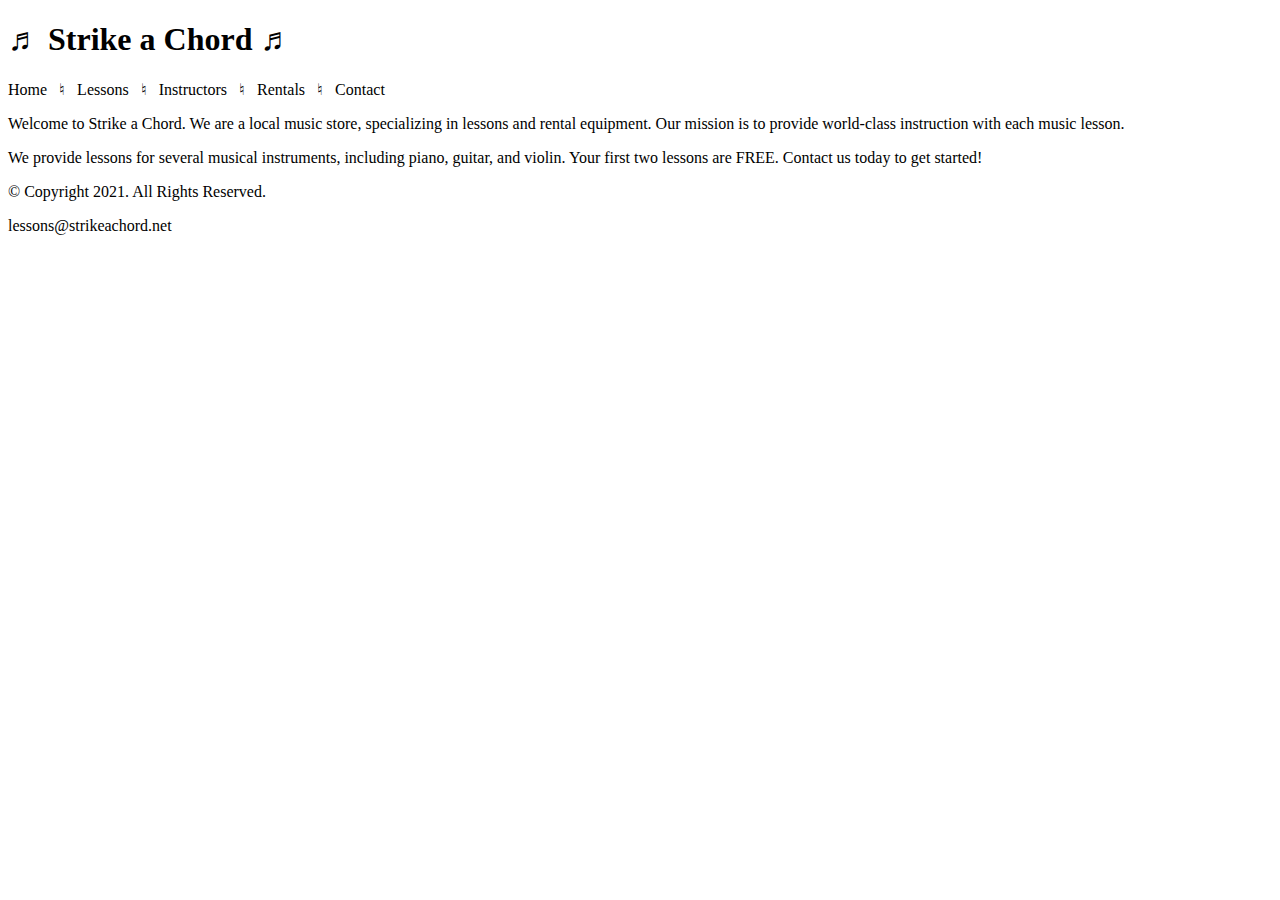
==== music/index.html @ f09f1974 "initial commit" ====
<!DOCTYPE html>
<!-- 
Student Name: Daniel Avalos
File Name: index.html
Date: 09/21/2023
 -->
<html lang="en">
<head>
  <title>Strike a Chord: Home Page</title>
  <meta charset="utf-8">
</head>
<body>
  <header>
    <h1>&#9836; Strike a Chord &#9836;</h1>
  </header>

  <nav>
    <p>Home &nbsp; &#9838; &nbsp;
    Lessons &nbsp; &#9838; &nbsp;
    Instructors &nbsp; &#9838; &nbsp;
    Rentals &nbsp; &#9838; &nbsp;
    Contact</p>
  </nav>

  <!-- Use the main area to add the main content to the webpage -->
  <main>

    <p>Welcome to Strike a Chord. We are a local music store, specializing in lessons and rental equipment. Our mission is to provide world-class instruction with each music lesson.</p>

    <p>We provide lessons for several musical instruments, including piano, guitar, and violin. Your first two lessons are FREE. Contact us today to get started!</p>
    
  </main>

  <footer>
    <p>&copy; Copyright 2021. All Rights Reserved.</p>
    <p>lessons@strikeachord.net</p>
  </footer>
</body>
</html>
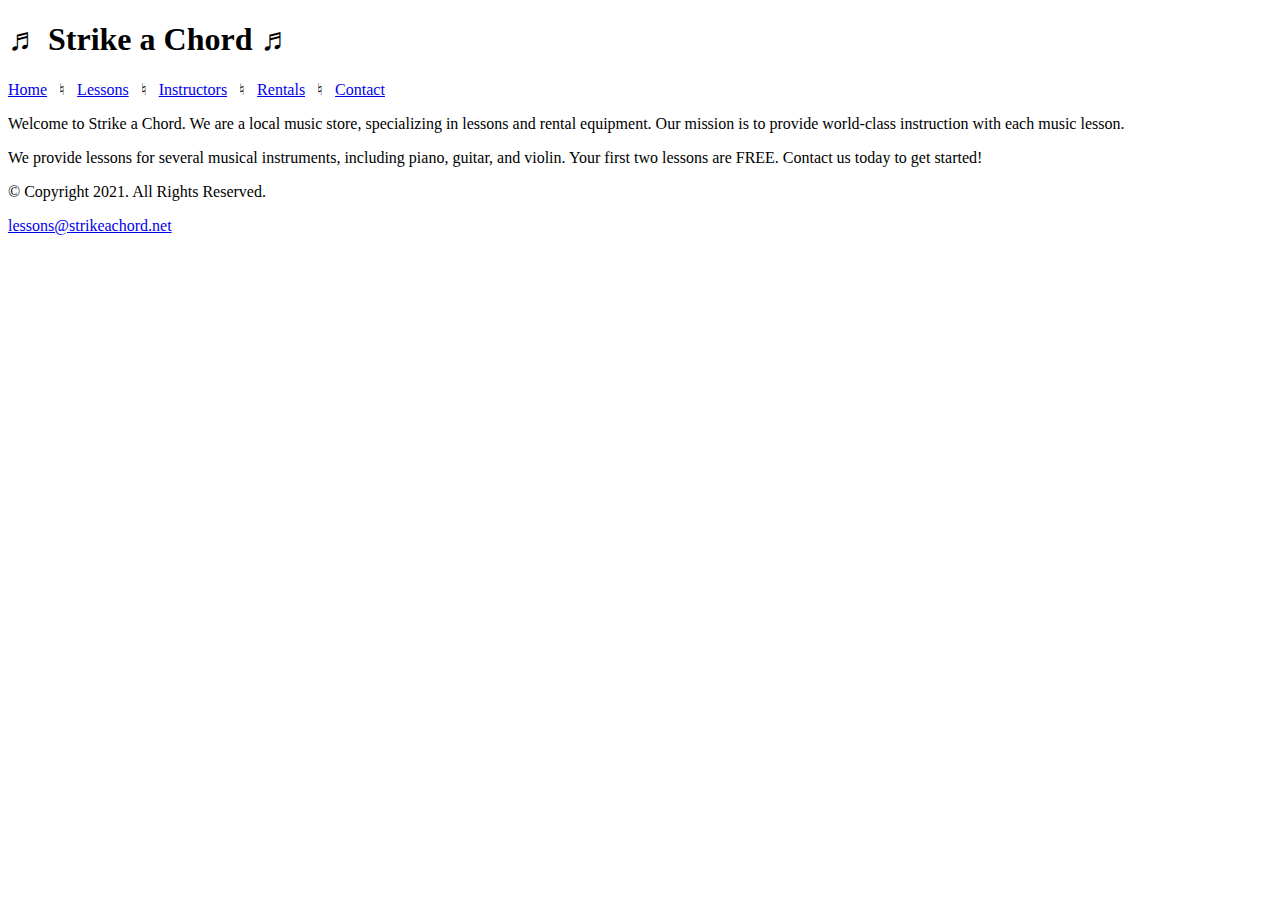
==== commit 76763356: "initial commit" ====
--- a/music/index.html
+++ b/music/index.html
@@ -15,25 +15,29 @@
   </header>
 
   <nav>
-    <p>Home &nbsp; &#9838; &nbsp;
-    Lessons &nbsp; &#9838; &nbsp;
-    Instructors &nbsp; &#9838; &nbsp;
-    Rentals &nbsp; &#9838; &nbsp;
-    Contact</p>
+    <p><a href="index.html">Home</a> &nbsp; &#9838; &nbsp;
+    <a href="lessons.html">Lessons</a> &nbsp; &#9838; &nbsp;
+    <a href="instructors.html">Instructors</a> &nbsp; &#9838; &nbsp;
+    <a href="rentals.html">Rentals</a> &nbsp; &#9838; &nbsp;
+    <a href="contact.html">Contact</a></p>
   </nav>
 
   <!-- Use the main area to add the main content to the webpage -->
   <main>
 
-    <p>Welcome to Strike a Chord. We are a local music store, specializing in lessons and rental equipment. Our mission is to provide world-class instruction with each music lesson.</p>
+    <div id="intro">
 
-    <p>We provide lessons for several musical instruments, including piano, guitar, and violin. Your first two lessons are FREE. Contact us today to get started!</p>
+      <p>Welcome to Strike a Chord. We are a local music store, specializing in lessons and rental equipment. Our mission is to provide world-class instruction with each music lesson.</p>
+
+      <p>We provide lessons for several musical instruments, including piano, guitar, and violin. Your first two lessons are FREE. Contact us today to get started!</p>
+
+    </div>
     
   </main>
 
   <footer>
     <p>&copy; Copyright 2021. All Rights Reserved.</p>
-    <p>lessons@strikeachord.net</p>
+    <p><a href="mailto:lessons@strikeachord.net">lessons@strikeachord.net</a></p>
   </footer>
 </body>
 </html>
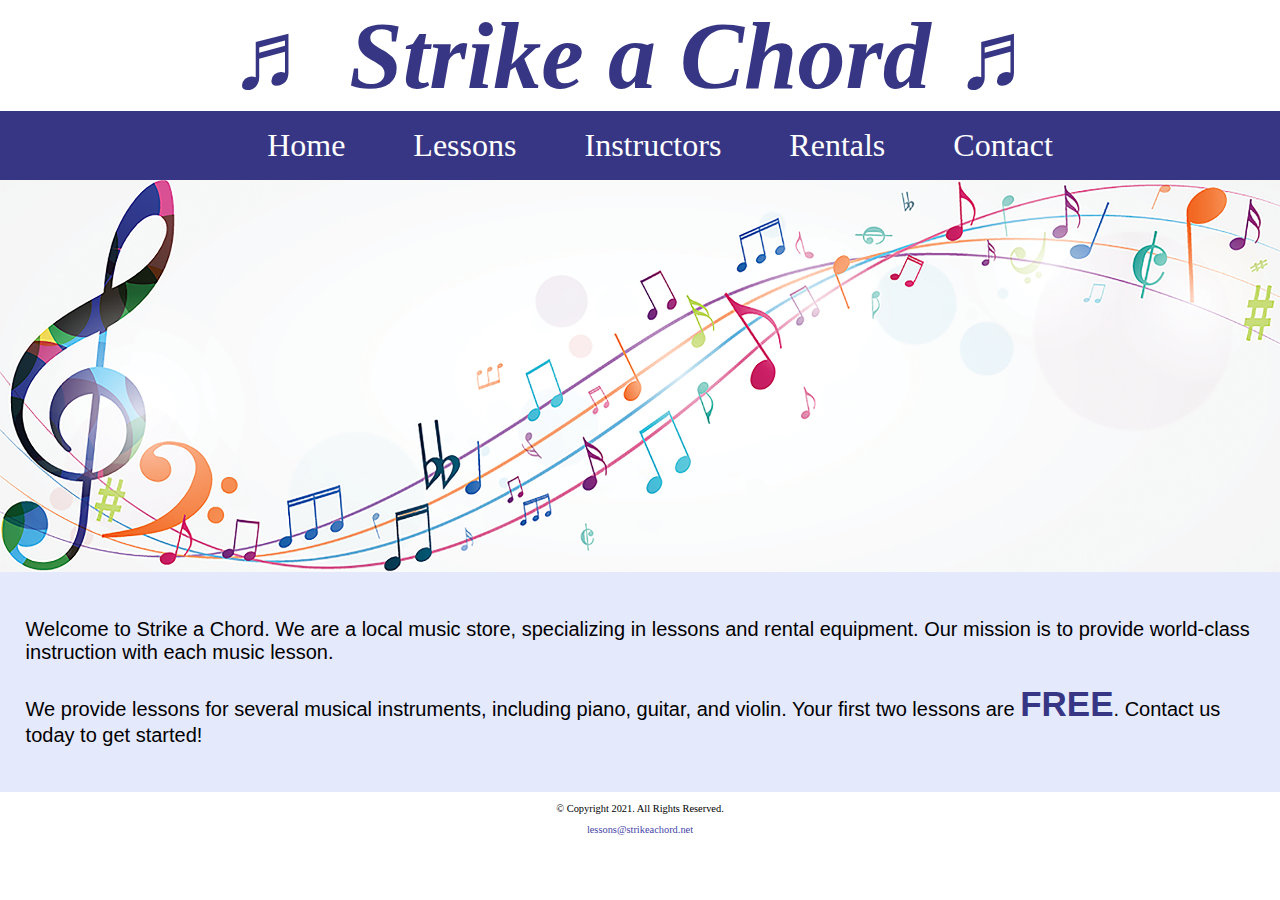
==== commit e664836f: "initial commit" ====
--- a/music/index.html
+++ b/music/index.html
@@ -8,6 +8,7 @@
 <head>
   <title>Strike a Chord: Home Page</title>
   <meta charset="utf-8">
+  <link rel="stylesheet" href="css/styles.css">
 </head>
 <body>
   <header>
@@ -15,12 +16,19 @@
   </header>
 
   <nav>
-    <p><a href="index.html">Home</a> &nbsp; &#9838; &nbsp;
-    <a href="lessons.html">Lessons</a> &nbsp; &#9838; &nbsp;
-    <a href="instructors.html">Instructors</a> &nbsp; &#9838; &nbsp;
-    <a href="rentals.html">Rentals</a> &nbsp; &#9838; &nbsp;
-    <a href="contact.html">Contact</a></p>
+    <ul>
+      <li><a href="index.html">Home</a></li>
+      <li><a href="lessons.html">Lessons</a></li>
+      <li><a href="instructors.html">Instructors</a></li>
+      <li><a href="rentals.html">Rentals</a></li>
+      <li><a href="contact.html">Contact</a></li>
+    </ul>
   </nav>
+
+  <!-- Hero Image -->
+  <div id="hero">
+      <img src="images/music-notes.png" alt="colorful music notes">
+  </div>
 
   <!-- Use the main area to add the main content to the webpage -->
   <main>
@@ -29,7 +37,7 @@
 
       <p>Welcome to Strike a Chord. We are a local music store, specializing in lessons and rental equipment. Our mission is to provide world-class instruction with each music lesson.</p>
 
-      <p>We provide lessons for several musical instruments, including piano, guitar, and violin. Your first two lessons are FREE. Contact us today to get started!</p>
+      <p>We provide lessons for several musical instruments, including piano, guitar, and violin. Your first two lessons are <span class="action">FREE</span>. Contact us today to get started!</p>
 
     </div>
     
--- a/music/css/styles.css
+++ b/music/css/styles.css
@@ -0,0 +1,111 @@
+/*
+Author: Daniel Avalos
+File Name: styles.css
+Date: 10/07/2023
+*/
+
+/* CSS Reset */
+body, header, nav, main, footer, img, h1 {
+    margin: 0;
+    padding: 0;
+    boder: 0; 
+}
+
+/* Style rule for images */
+img {
+  max-width: 100%;
+  display: block;
+}
+
+/* Style rules for header content */
+header {
+  text-align: center;
+  font-size: 3em;
+  color: #373684;
+}
+
+header h1 {
+  font-style: italic;
+}
+
+/* Style rules for navigation area */
+nav {
+    background-color: #373684;
+}
+ 
+nav ul {
+    list-style-type: none;
+    margin: 0;
+    text-align: center;
+}
+ 
+nav li {
+    display: inline-block;
+    font-size: 2em;
+}
+ 
+nav li a {
+    display: block;
+    color: #fff;
+    text-align: center;
+    padding: 0.5em 1em;
+    text-decoration: none;
+}
+
+/* Style rules for main content */
+main {
+    padding: 2%;
+    background-color: #e5e9fc;
+    overflow: auto;
+    font-family: Verdana, Arial, sans-serif;
+}
+ 
+main p {
+    font-size: 1.25em;
+}
+ 
+.action {
+    font-size: 1.75em;
+    color: #373684; 
+    font-weight: bold;
+}
+
+/* Style rules for lessons content */
+#piano, #guitar, #violin {
+     width: 29%;
+     float: left;
+     margin: 0 2%;
+}
+ 
+#info {
+    clear: left;
+    background-color: #c0caf7;
+    padding: 1% 2%;
+}
+
+/* Style rules for contact content */
+#contact {
+    text-align: center;
+}
+ 
+#contact a {
+    color: #4645a8;
+    text-decoration: none;
+    font-weight: bold;
+}
+ 
+.map {
+    border: 5px solid #373684;
+}
+
+/* Style rules for footer content */
+footer {
+    text-align: center;
+    font-size: 0.65em;
+    clear: left;  
+}
+ 
+footer a {
+    color: #4645a8;
+    text-decoration: none;
+}
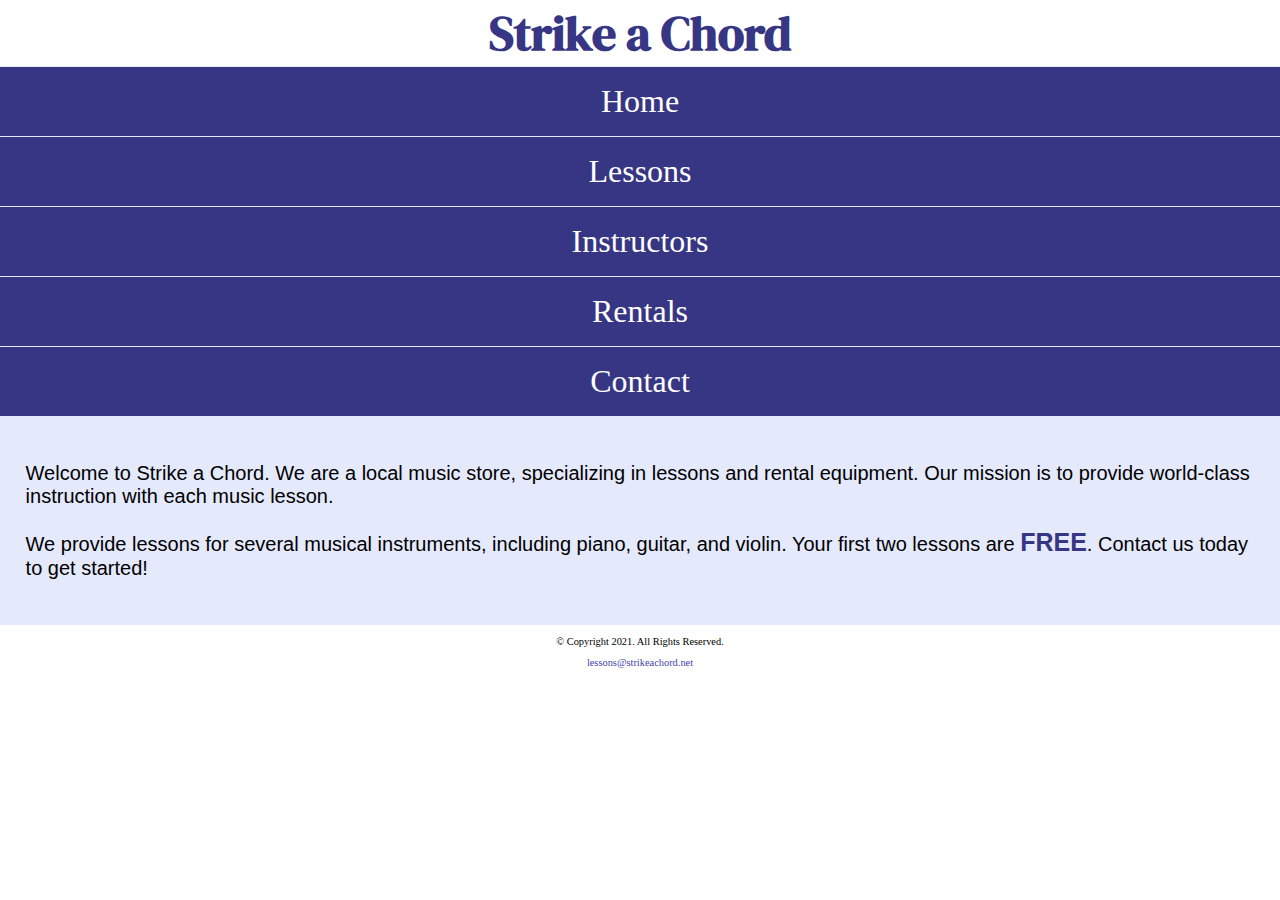
==== commit 9c9c72ed: "initial commit" ====
--- a/music/index.html
+++ b/music/index.html
@@ -9,10 +9,12 @@
   <title>Strike a Chord: Home Page</title>
   <meta charset="utf-8">
   <link rel="stylesheet" href="css/styles.css">
+  <meta name="viewport" content="width=device-width, initial-scale=1.0">
+  <link href="https://fonts.googleapis.com/css2?family=DM+Serif+Display:ital@1&family=Roboto&display=swap" rel="stylesheet">
 </head>
 <body>
   <header>
-    <h1>&#9836; Strike a Chord &#9836;</h1>
+    <h1><span class="tab-desk">&#9836;</span> Strike a Chord <span class="tab-desk">&#9836;</span></h1>
   </header>
 
   <nav>
@@ -26,7 +28,7 @@
   </nav>
 
   <!-- Hero Image -->
-  <div id="hero">
+  <div class="tab-desk" id="hero">
       <img src="images/music-notes.png" alt="colorful music notes">
   </div>
 
--- a/music/css/styles.css
+++ b/music/css/styles.css
@@ -5,10 +5,10 @@
 */
 
 /* CSS Reset */
-body, header, nav, main, footer, img, h1 {
+body, header, nav, main, footer, img, h1, ul {
     margin: 0;
     padding: 0;
-    boder: 0; 
+    border: 0; 
 }
 
 /* Style rule for images */
@@ -16,16 +16,22 @@
   max-width: 100%;
   display: block;
 }
+/* Style rules for mobile viewport. */
+
+/* Hide tab-desk class. */
+.tab-desk {
+  display: none;
+}
 
 /* Style rules for header content */
 header {
   text-align: center;
-  font-size: 3em;
+  font-size: 1.5em;
   color: #373684;
 }
 
 header h1 {
-  font-style: italic;
+  font-family: 'DM Serif Display', serif;
 }
 
 /* Style rules for navigation area */
@@ -35,13 +41,13 @@
  
 nav ul {
     list-style-type: none;
-    margin: 0;
     text-align: center;
 }
  
 nav li {
-    display: inline-block;
+    display: block;
     font-size: 2em;
+    border-top: 1px solid #e5e9fc;
 }
  
 nav li a {
@@ -54,6 +60,7 @@
 
 /* Style rules for main content */
 main {
+    font-family: 'Roboto', sans-serif;
     padding: 2%;
     background-color: #e5e9fc;
     overflow: auto;
@@ -65,15 +72,13 @@
 }
  
 .action {
-    font-size: 1.75em;
+    font-size: 1.25em;
     color: #373684; 
     font-weight: bold;
 }
 
 /* Style rules for lessons content */
 #piano, #guitar, #violin {
-     width: 29%;
-     float: left;
      margin: 0 2%;
 }
  
@@ -83,12 +88,35 @@
     padding: 1% 2%;
 }
 
+#info ul {
+    margin-left: 10%;
+}
+
+.round {
+    border-radius: 8px;
+}
+
 /* Style rules for contact content */
 #contact {
     text-align: center;
 }
+
+.tel-link {
+    background-color: #373684;
+    padding: 2%;
+    margin: 0 auto;
+    width: 80%;
+    text-align: center;
+    border-radius: 5px;
+} 
+.tel-link a {
+    color: #fff;
+    text-decoration: none;
+    font-size: 1.5em;
+    display: block;
+}
  
-#contact a {
+#contact .email-link {
     color: #4645a8;
     text-decoration: none;
     font-weight: bold;
@@ -96,6 +124,8 @@
  
 .map {
     border: 5px solid #373684;
+    width: 95%;
+    height: 50%;
 }
 
 /* Style rules for footer content */
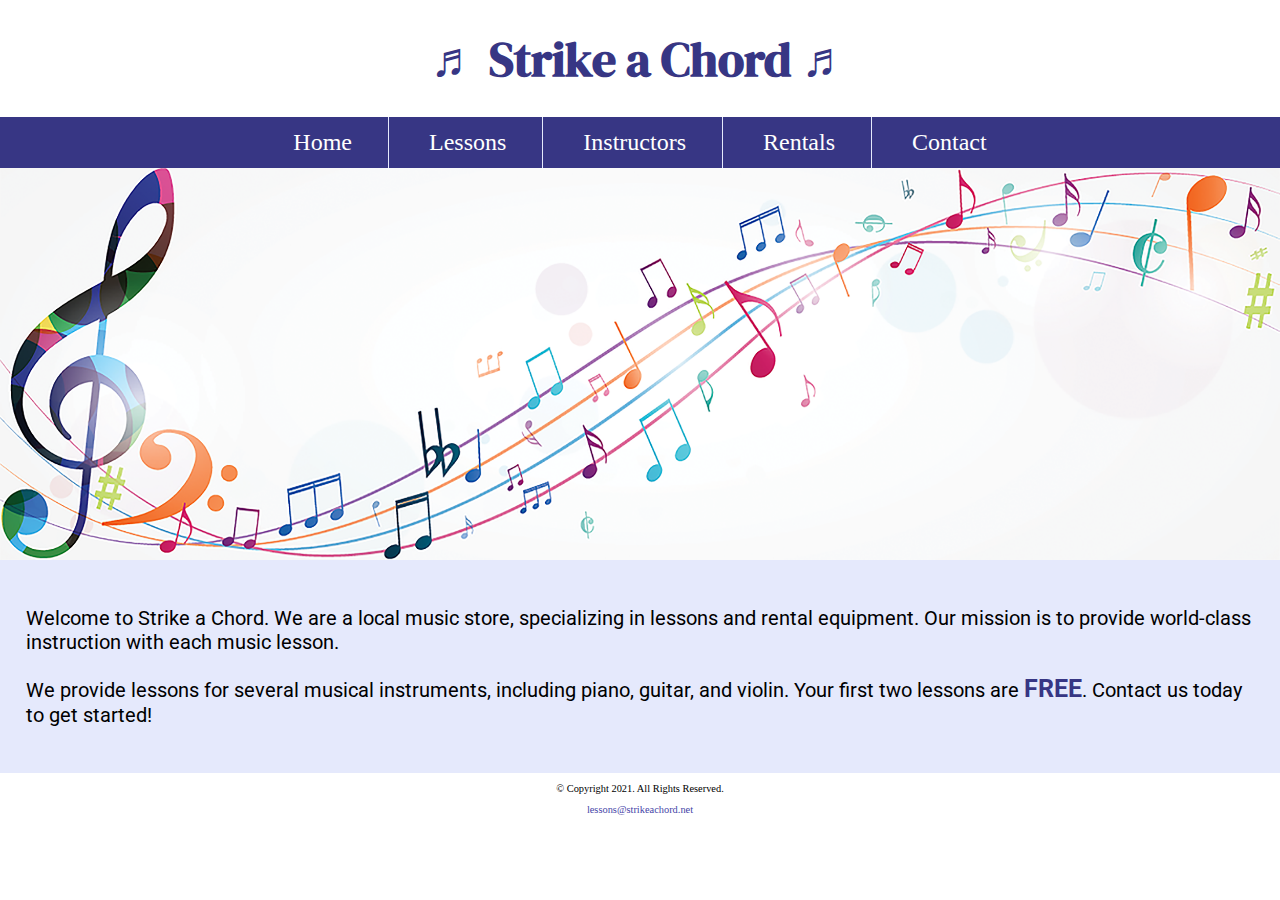
==== commit c0af804c: "initial commit" ====
--- a/music/index.html
+++ b/music/index.html
@@ -11,13 +11,32 @@
   <link rel="stylesheet" href="css/styles.css">
   <meta name="viewport" content="width=device-width, initial-scale=1.0">
   <link href="https://fonts.googleapis.com/css2?family=DM+Serif+Display:ital@1&family=Roboto&display=swap" rel="stylesheet">
+  <link rel="shortcut icon" href="images/favicon.ico">
+  <link rel="icon" type="image/png" sizes="32x32" href="images/favicon-32.png">
+  <link rel="apple-touch-icon" sizes="180x180" href="images/apple-touch-icon.png">
+  <link rel="icon" sizes="192x192" href="images/android-chrome-192.png">
 </head>
 <body>
+
+<!-- Mobile Nav -->  
+    <nav class="mobile-nav">
+        <div id="menu-links">
+            <a href="index.html">Home</a>
+            <a href="lessons.html">Lessons</a>
+            <a href="instructors.html">Instructors</a>
+            <a href="rentals.html">Rentals</a>
+            <a href="contact.html">Contact Us</a>
+        </div>
+        <a class="menu-icon" onclick="hamburger()">
+            <div>&#9776;</div>
+        </a>
+    </nav>
+
   <header>
     <h1><span class="tab-desk">&#9836;</span> Strike a Chord <span class="tab-desk">&#9836;</span></h1>
   </header>
 
-  <nav>
+  <nav class="tab-desk">
     <ul>
       <li><a href="index.html">Home</a></li>
       <li><a href="lessons.html">Lessons</a></li>
@@ -49,5 +68,7 @@
     <p>&copy; Copyright 2021. All Rights Reserved.</p>
     <p><a href="mailto:lessons@strikeachord.net">lessons@strikeachord.net</a></p>
   </footer>
+
+    <script src="scripts/script.js"></script>
 </body>
 </html>
--- a/music/css/styles.css
+++ b/music/css/styles.css
@@ -5,7 +5,7 @@
 */
 
 /* CSS Reset */
-body, header, nav, main, footer, img, h1, ul {
+body, header, nav, main, footer, img, h1, ul, section, aside, figure, figcaption {
     margin: 0;
     padding: 0;
     border: 0; 
@@ -16,11 +16,45 @@
   max-width: 100%;
   display: block;
 }
+
+/* Style rule for box sizing applies to all elements */  
+* {  
+  box-sizing: border-box; 
+}
+
 /* Style rules for mobile viewport. */
 
 /* Hide tab-desk class. */
-.tab-desk {
+.tab-desk, #menu-links {
   display: none;
+}
+
+aside {
+  text-align: center;
+  font-size: 1.5em;
+  font-weight: bold;
+  color: #373684;
+  text-shadow: 3px 3px 10px #8280cb;
+}
+
+figure {
+  position: relative;
+  max-width: 275px;
+  margin: 2% auto;
+  border: 8px solid #373684;
+}
+
+figcaption {
+  position: absolute;
+  bottom: 0;
+  background: rgba(55, 54, 132, 0.7);
+  color: #fff;
+  width: 100%;
+  padding: 5% 0%;
+  text-align: center;
+  font-family: Verdana, Arial, sans-serif;
+  font-size: 1.5em;
+  font-weight: bold;
 }
 
 /* Style rules for header content */
@@ -32,30 +66,37 @@
 
 header h1 {
   font-family: 'DM Serif Display', serif;
+  font-style: normal;
+  font-size: 1.5em;
+  padding: 4%;
+  margin-right: 15%;
 }
 
 /* Style rules for navigation area */
 nav {
     background-color: #373684;
 }
- 
-nav ul {
-    list-style-type: none;
-    text-align: center;
-}
- 
-nav li {
-    display: block;
-    font-size: 2em;
-    border-top: 1px solid #e5e9fc;
-}
- 
-nav li a {
-    display: block;
+
+.mobile-nav a {
     color: #fff;
     text-align: center;
-    padding: 0.5em 1em;
+    font-size: 2em;
     text-decoration: none;
+    padding: 3%;
+    display: block;
+}
+ 
+.mobile-nav a.menu-icon {
+    display: block;
+    position: absolute;
+    right: 0; 
+    top: 0;  
+}
+ 
+.menu-icon div {
+    height: 50px;
+    width: 50px;
+    background-color: #373684;
 }
 
 /* Style rules for main content */
@@ -64,7 +105,6 @@
     padding: 2%;
     background-color: #e5e9fc;
     overflow: auto;
-    font-family: Verdana, Arial, sans-serif;
 }
  
 main p {
@@ -97,7 +137,7 @@
 }
 
 /* Style rules for contact content */
-#contact {
+#contact, #rental h2, #form h2 {
     text-align: center;
 }
 
@@ -128,6 +168,57 @@
     height: 50%;
 }
 
+/* Style rules for table elements */
+table {
+    border: 1px solid #373684;
+    border-collapse: collapse;
+    margin: 0 auto;
+    width: 100%;
+}
+ 
+caption {
+    font-size: 1.5em;
+    font-weight: bold; 
+    padding: 1%;
+}
+ 
+th, td {
+    border: 1px solid #373684;
+    padding: 2%; 
+}
+ 
+th {
+    background-color: #373684;
+    color: #fff;
+    font-size: 1.15em;
+}
+ 
+tr:nth-child(odd) {
+    background-color: #b7b7e1;  
+}
+
+/* Style rules for form elements */
+fieldset, input {
+    margin-bottom: 2%;
+}
+fieldset legend {
+    font-weight: bold;
+    font-size: 1.25em;
+}
+
+label {
+    display: block;
+    padding-top: 3%;
+}
+
+form #submit {
+    margin: 0 auto;
+    display: block;
+    padding: 3%;
+    background-color: #b7b7e1;
+    font-size: 1em;
+}
+
 /* Style rules for footer content */
 footer {
     text-align: center;
@@ -139,3 +230,146 @@
     color: #4645a8;
     text-decoration: none;
 }
+
+/* Media Query for Tablet Viewport */
+@media screen and (min-width: 550px), print {
+    /* Tablet Viewport: Style rules for nav area. */
+    .mobile-nav {
+        display: none;
+    }
+
+    nav ul {
+        list-style-type: none;
+        text-align: center;
+    }
+
+    nav li {
+        border-top: none;
+        display: inline-block;
+        font-size: 1.5em;
+        border-right: 1px solid #e5e9fc;
+    }
+
+    nav li:last-child {
+        border-right: none;
+    }
+
+    nav li a {
+        padding: 0.25em 0.5em;
+        display: block;
+        color: #fff;
+        text-align: center;
+        text-decoration: none;
+    }
+
+    /* Tablet Viewport: Style rule for map. */
+    .map {
+        width: 500px;
+        height: 450px;
+    }
+
+    /* Tablet Viewport: Style rule for form element */
+    form {
+        width: 70%;
+        margin: 0 auto;
+    }
+
+    /* Desktop Viewport: Style rules for table element. */
+    table {
+        width: 70%;
+    }
+
+    /* Desktop Viewport: Style rules for form elements */
+    .form-grid {
+        display: grid;
+        grid-template-columns: auto auto;
+        grid-gap: 20px;
+    }
+
+    btn {
+        grid-column: 1 / span 2;
+    }
+
+    /* Tablet Viewport: Show tab-desk class, hide mobile class */  
+    .tab-desk {
+        display: block;
+    } 
+
+    .mobile {
+        display: none;  
+    } 
+    
+    /* Tablet Viewport: Style rule for header content */  
+    header h1 {
+        margin: 0;
+        padding: 0;
+        font-size: 2em;
+    }
+
+    span.tab-desk {
+        display: inline;
+    }
+
+    .grid {
+        display: grid;
+        grid-template-columns: auto auto;
+        grid-gap: 20px;
+    }
+
+    aside {
+        grid-column: 1 / span 2;
+    }
+}
+
+/* Media Query for Desktop Viewport. */
+@media screen and (min-width: 769px), print {
+    /* Desktop Viewport: Style rule for header. */
+    header {
+        padding: 2%;
+    }
+
+    /* Desktop Viewport: Style rules for nav area. */
+    nav li a {
+        padding: 0.5em 1.5em;
+    }
+
+    nav li a:hover {
+        color: #373684;
+        background-color: #e5e9fc;
+    }
+
+    /* Desktop Viewport: Style rules for main content. */
+    #info ul {
+        margin-left: 5%;
+    }
+
+    main h3 {
+        font-size: 1.5em;
+    }
+
+    #piano, #guitar, #violin {
+        width: 29%;
+        float: left;
+        margin: 0 2%;
+    }
+
+    .grid {
+        grid-template-columns: auto auto auto auto;
+    }
+
+    figcaption {
+        font-size: 1em;
+    }
+
+    aside {
+        grid-column: 1 / span 4;
+    }
+}
+
+/* Media Query for Print. */
+@media print {
+    body {
+      background-color: #fff;
+      color: #000;
+    }
+}
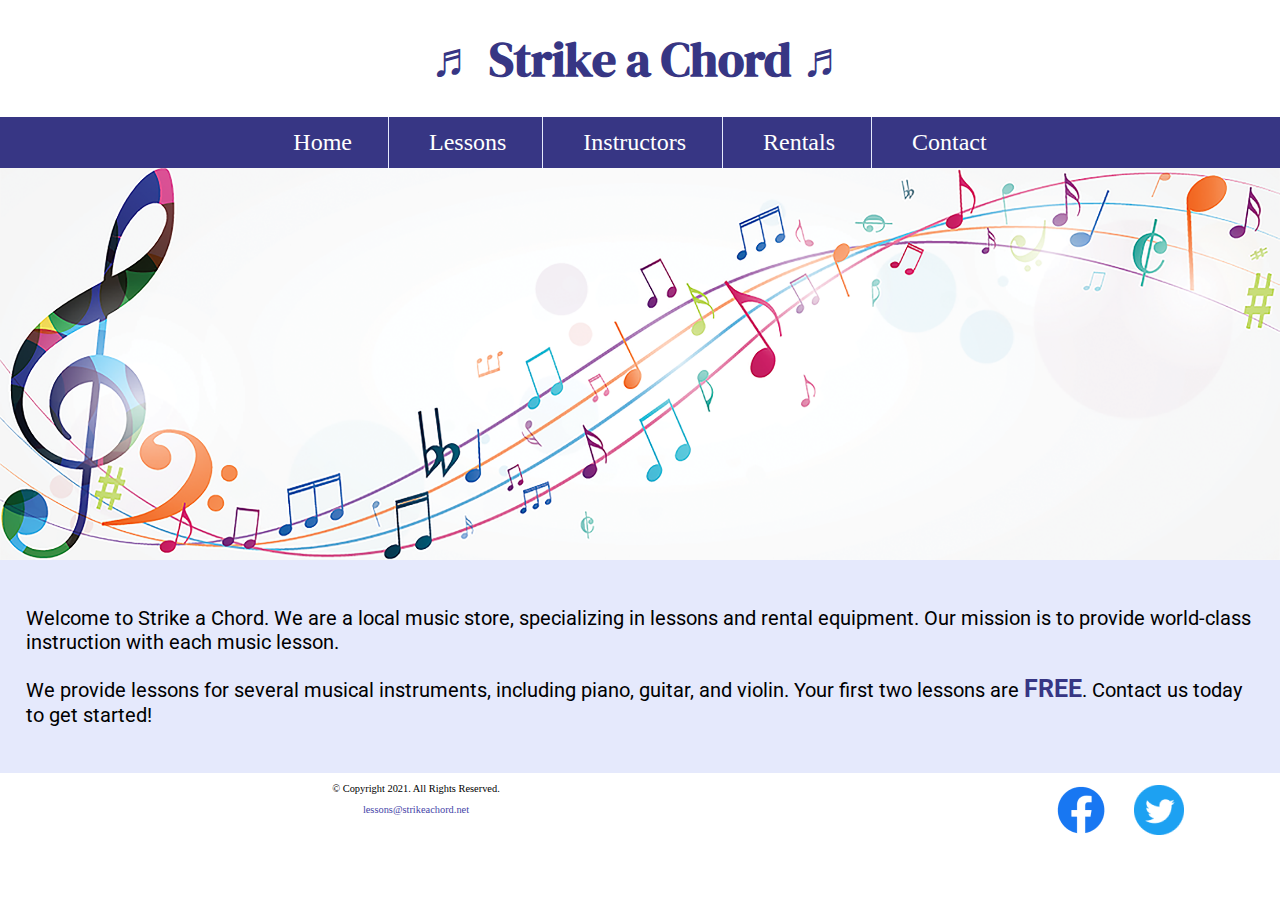
==== commit 3ff0dc6b: "initial commit" ====
--- a/music/index.html
+++ b/music/index.html
@@ -6,10 +6,11 @@
  -->
 <html lang="en">
 <head>
-  <title>Strike a Chord: Home Page</title>
+  <title>Music Lessons - Rentals | Strike a Chord</title>
   <meta charset="utf-8">
   <link rel="stylesheet" href="css/styles.css">
   <meta name="viewport" content="width=device-width, initial-scale=1.0">
+  <meta name="description" content="Strike a Chord specializes in music lessons and music rental equipment.">
   <link href="https://fonts.googleapis.com/css2?family=DM+Serif+Display:ital@1&family=Roboto&display=swap" rel="stylesheet">
   <link rel="shortcut icon" href="images/favicon.ico">
   <link rel="icon" type="image/png" sizes="32x32" href="images/favicon-32.png">
@@ -65,8 +66,15 @@
   </main>
 
   <footer>
-    <p>&copy; Copyright 2021. All Rights Reserved.</p>
-    <p><a href="mailto:lessons@strikeachord.net">lessons@strikeachord.net</a></p>
+    <div class="copyright">
+      <p>&copy; Copyright 2021. All Rights Reserved.</p>
+      <p><a href="mailto:lessons@strikeachord.net">lessons@strikeachord.net</a></p>
+    </div>
+
+    <div class="social">
+      <a href="https://www.facebook.com"><img alt="Facebook logo" src="images/facebook-logo.png"></a>
+      <a href="https://www.twitter.com"><img alt="Twitter logo" src="images/twitter-logo.png"></a>
+    </div>
   </footer>
 
     <script src="scripts/script.js"></script>
--- a/music/css/styles.css
+++ b/music/css/styles.css
@@ -231,6 +231,11 @@
     text-decoration: none;
 }
 
+.social img {
+    display: inline-block;
+    padding: 4%;
+}
+
 /* Media Query for Tablet Viewport */
 @media screen and (min-width: 550px), print {
     /* Tablet Viewport: Style rules for nav area. */
@@ -272,6 +277,17 @@
     form {
         width: 70%;
         margin: 0 auto;
+    }
+
+    /* Tablet Viewport: Style rules for footer area */
+    .copyright {
+        float: left;
+        width: 65%;
+    }
+
+    .social {
+      float: right;
+      width: 25%;
     }
 
     /* Desktop Viewport: Style rules for table element. */
